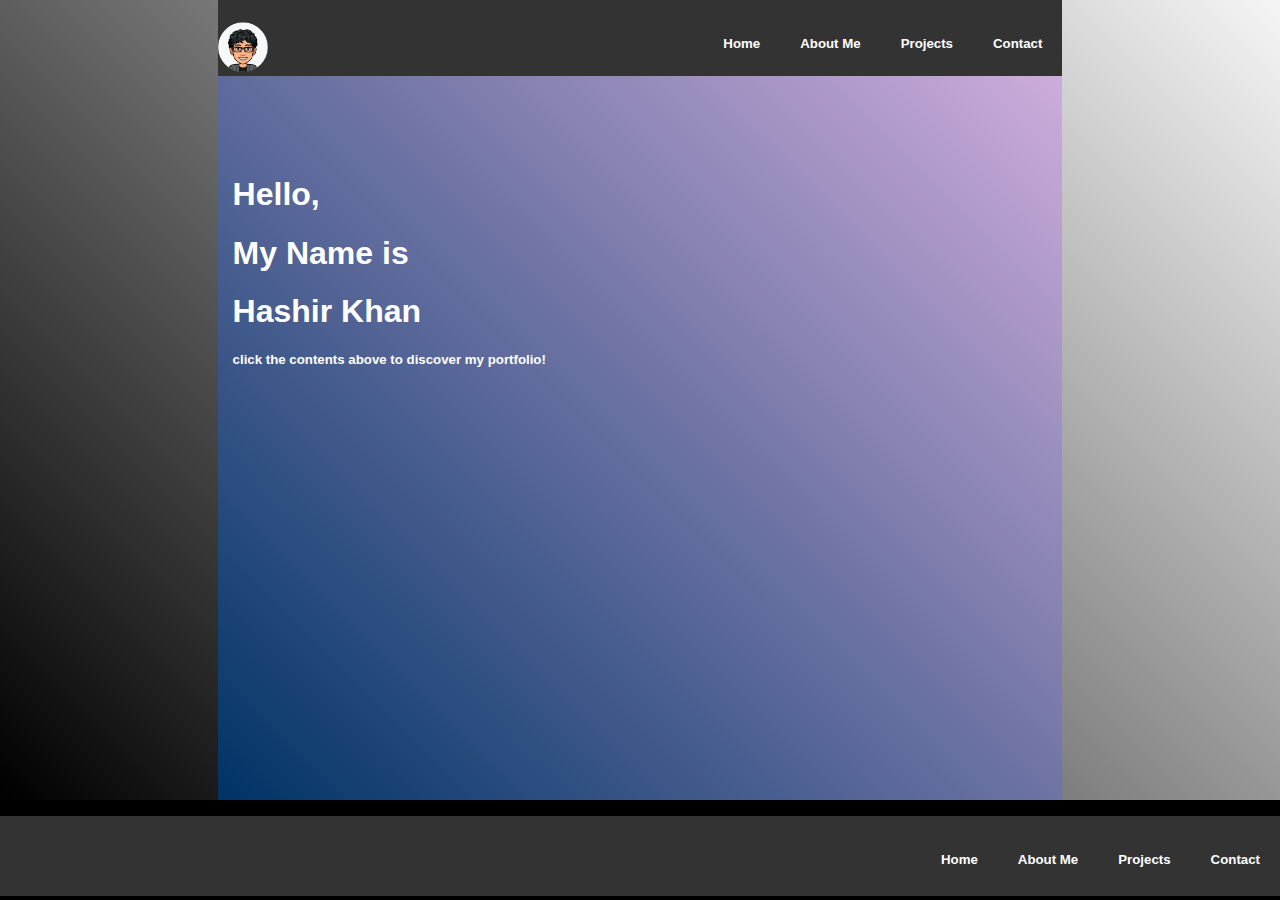
==== index.html @ 6ea49872 "renamed the maincode file to index.html" ====
<!--Hashir Khan-->
<!--100911091-->
<!--Assignment 1-->
<!DOCTYPE html>
<html>
<head>
    <meta charset='utf-8'>
    <link rel='stylesheet' type='text/css' media='screen' href='style.css'>
    <meta name="viewport" content="width=device-width">
    <!-- full-size monitor style sheet-->
    <link href="fluid.css" rel="stylesheet" type="text/css" media="only screen and (min-width:960px)">
    <!-- tablet style sheet-->
    <link href="tablet.css" rel="stylesheet" type="text/css" media="only screen and (min-width:481px) and (max-width:960px)">
    <!-- phone style sheet-->
    <link href="phone.css" rel="stylesheet" type="text/css" media="only screen and (max-width:480px)">
</head>
<body>
    <header>
        <div id="wrapper">
            <nav>
                <h5>
                    <a href="contact.html">Contact</a>
                    <a href="projects.html">Projects</a>
                    <a href="aboutme.html">About Me</a>
                    <a href="Main Code.html">Home</a>
                </h5>
                <img src="image.png" width="50px" height="50px">
            </nav>
            <div class="home-container">
                <div>
                  <h1>Hello, <span></span></h1>
                  <h1>My Name is <span></span></h1>
                  <h1>Hashir Khan <span></span></h1>
                </div>
            </div>
            <div class="content-container">
                <h5>click the contents above to discover my portfolio!</h5>
            </div>
        </div>
    </header>
    <div id="footer">
        <p></p>
        <nav>
            <h5>
                <a href="contact.html">Contact</a>
                <a href="projects.html">Projects</a>
                <a href="aboutme.html">About Me</a>
                <a href="Main Code.html">Home</a>
            </h5>
        </nav>
    </div>
</body>
</html>
---- style.css ----
@charset "UTF-8"; /* CSS Document */ 
/* The body tag style applies to all elements on the page */ 
body 
{ 
    font-family: Arial, sans-serif;
    margin: 0;
    padding: 0;
} 
/* The wrapper ID style is used with a div tag to provide a 960px wide page */ 
#wrapper 
{ 
    overflow: hidden;
    background: linear-gradient(45deg, #003366, #D7B2E1);
    width: 100%;
    min-height: 800px;
    margin-left: auto; 
    margin-right: auto; 
} 
/* The right-column ID style is floated right */ 
#right-column 
{ 
    float: right; 
    width: 600px;
    height: 600px; 
    background-color:LightGray; 
    border-radius: 10px;
} 
/* The left-column ID style is floated left */ 
#left-column 
{ 
    margin-right: 10px;
    animation: txtanimation 3s ease-in-out;
    overflow: hidden;
    float: left; 
    width: 360px;
    background-color:silver; 
    height:750px; 
    border-radius: 10px;
} 
/* Defining a style for a set of tags separated by commas applies the style to all tags */ 
h1,h2,h3,h4,h5,h6,p,li 
{ 
    margin-left:15px; 
} 
/* Advanced Web design relies on class or ID styles, never tables */ 
.box 
{ 
    height: 150px; 
    width: 150px;
    float: left; 
    background-color:tan; 
    margin: 15px; 
    opacity:.5; 
    border-radius: 10px;
} 
/* The following pseudo-class applies to the box class when in a hovered state */ 
.box:hover 
{ 
    background-color:white; 
    opacity:1; 
    border-radius: 10px;
} 
/* This clear class style terminates float */ 
.clear
{ 
    clear: both; 
}
header,footer{
    background: linear-gradient(45deg, black, whitesmoke);
    color: #FFFFFF;
}
aside{
    background-color: beige;
    float: right;
    width: 200px;
    padding: 5px;
    margin: 5px;
    border-radius: 10px;
}
#aboutme{
    width: 100%;
    max-width: 200px;
    margin: 0 auto;
}
#aboutme img {
    width: 100%;
    max-width: 200px;
    height: auto;
    border-radius: 10px;
}
#aboutme-video-container {
    display: flex;
    justify-content: space-between;
    align-items: center;
    padding: 20px;
    border-radius: 10px;
    animation: videoabtmeanimation 5s ease-in-out
}
#aboutme-video-container video {
    width: 60%;
    max-width: 600px;
    height: auto;
    border-radius: 10px;
}
.aboutmetxt{
    animation: contentanimation 5s ease-in-out;
}
figure{
    width: 200px;
    height: 200px;
    margin: 0 auto;
    padding: 0px;
    background-color: rgb(63, 58, 58);
    border-radius: 10px;
}
figurecaption{
    position: bottom;
    background-color: black;
    color: wheat;
}
nav {
    background-color: #333;
    overflow: hidden;
}
nav a {
    float: right;
    color: white;
    text-align: center;
    padding: 14px 20px;
    text-decoration: none;
    border-radius: 10px;
}
nav a:hover {
    background-color: #ddd;
    color: black;
    animation: navanimation 3s infinite, ease-in-out;
    border-radius: 10px;
}
video{
    width: 400px;
    padding: 15px;
    background-color:black;
    border: whitesmoke;
    box-shadow: 2px 2px 2px black;
    display: block;
    margin: 20px auto;
    border-radius: 10px;
}
img{
    border-radius: 10px;
}
.home-container{
    margin-top: 100px;
    animation: txtanimation 3s ease-in-out;
}
.content-container{
    animation: contentanimation 5s ease-in-out;
}
.feedback-container{
    animation: feedbackanimation 5s ease-in-out;
    overflow: hidden;
}
@keyframes navanimation{
    0% {background-color: white}
    50% {background-color: grey; transform: translateY(2px) scale(1.1);}
    100% {background-color: white;}
}
@keyframes txtanimation{
    0% {transform: translateX(-250px);}
    100% {transform: translateX(0px);}
}
@keyframes contentanimation{
    0% {opacity: 0;}
    100% {opacity: 1;}
}
@keyframes videoabtmeanimation{
    0% {transform: translateY(550px);}
    100% {transform: translateY(0px);}
}
@keyframes boxanimation{
    0% {background-color: white}
    50% {background-color: grey; transform: translateY(2px) scale(1.1);}
    100% {background-color: white;}
}
@keyframes feedbackanimation{
    0% {opacity: 0; transform: translateY(20px);}
    100% {opacity: 1; transform: translateY(0px);}
}
---- fluid.css ----
@charset "UTF-8";
body
{
background-color: black;
font-family: Verdana, Geneva, Arial, sans-serif;
padding:0px;
margin:0px;
}
h1,h2,h3,h4,h5,h6,p,li
{
    margin-left:15px;
    }
    #wrapper
    {
    width: 66%;
    height: 800px;
    margin-left: auto;
    margin-right: auto;
    background-color:LightSlateGrey;
    }
    #right-column
    {
    float: right;
    width: 66%;
    height: 600px;
    background-color:LightGray;
    }
    #left-column
    {
    float: left;
    width: 33%;
    background-color:silver;
    height:730px;
    }
    #footer
    {
    background-color: #333;
    color: #333;
    height:80px;
    }
    /* Advanced Web design relies on class or ID styles, never tables */ 
.box 
{ 
    height: 150px; 
    width: 150px;
    float: left; 
    background-color:tan; 
    margin: 15px; 
    opacity:.5; 
} 
/* The following pseudo-class applies to the box class when in a hovered state */ 
.box:hover 
{ 
    background-color:white; 
    opacity:1; 
} 
    .clear
    {
        clear: both;
}
---- tablet.css ----
@charset "UTF-8";
html{
    margin: 0;
    padding: 0;
    height: 100%;
}
body {
font-family: Verdana, Geneva, Arial, sans-serif;
padding:0px;
margin:0px;
}
h1,h2,h3,h4,h5,h6,p,li {
margin-left:15px;
margin-top:0px;
}
#wrapper {width: 100%;
min-height: 800px;
margin-left: auto;
margin-right: auto;
background-color:DarkGrey;
}
#right-column {
float: none;
height: 600px;
background-color: DarkOrange;
}
#left-column
    {
    float: left;
    width: 37%;
    background-color:silver;
    height:730px;
    }

/* Advanced Web design relies on class or ID styles, never tables */ 
.box 
{ 
    height: 150px; 
    width: 150px;
    float: left; 
    background-color:tan; 
    margin: 15px; 
    opacity:.5; 
} 
/* The following pseudo-class applies to the box class when in a hovered state */ 
.box:hover 
{ 
    background-color:white; 
    opacity:1; 
} 
.clear{
clear: both;
}
---- phone.css ----
@media only screen and (max-width : 480px) {
html{
    margin: 0;
    padding: 0;
    height: 100%;
}
body {
font-family: Verdana, Geneva, Arial, sans-serif;
padding:0px;
margin:0px;
}
h1,h2,h3,h4,h5,h6,p,li {
margin-left:15px;
margin-top:0px;
}
#wrapper {width: 100%;
}
#right-column {
width:100%;
float: none;
min-height: 1200px;
background-color: DarkOrange;
}
#left-column
    {
    float: left;
    width: 37%;
    background-color:silver;
    height:734px;
    }

#banner{
height:100px;
background-color:black;
}
/* Advanced Web design relies on class or ID styles, never tables */ 
.box 
{ 
    height: 150px; 
    width: 150px;
    float: left; 
    background-color:tan; 
    margin: 15px; 
    opacity:.5; 
} 
/* The following pseudo-class applies to the box class when in a hovered state */ 
.box:hover 
{ 
    background-color:white; 
    opacity:1; 
} 

}
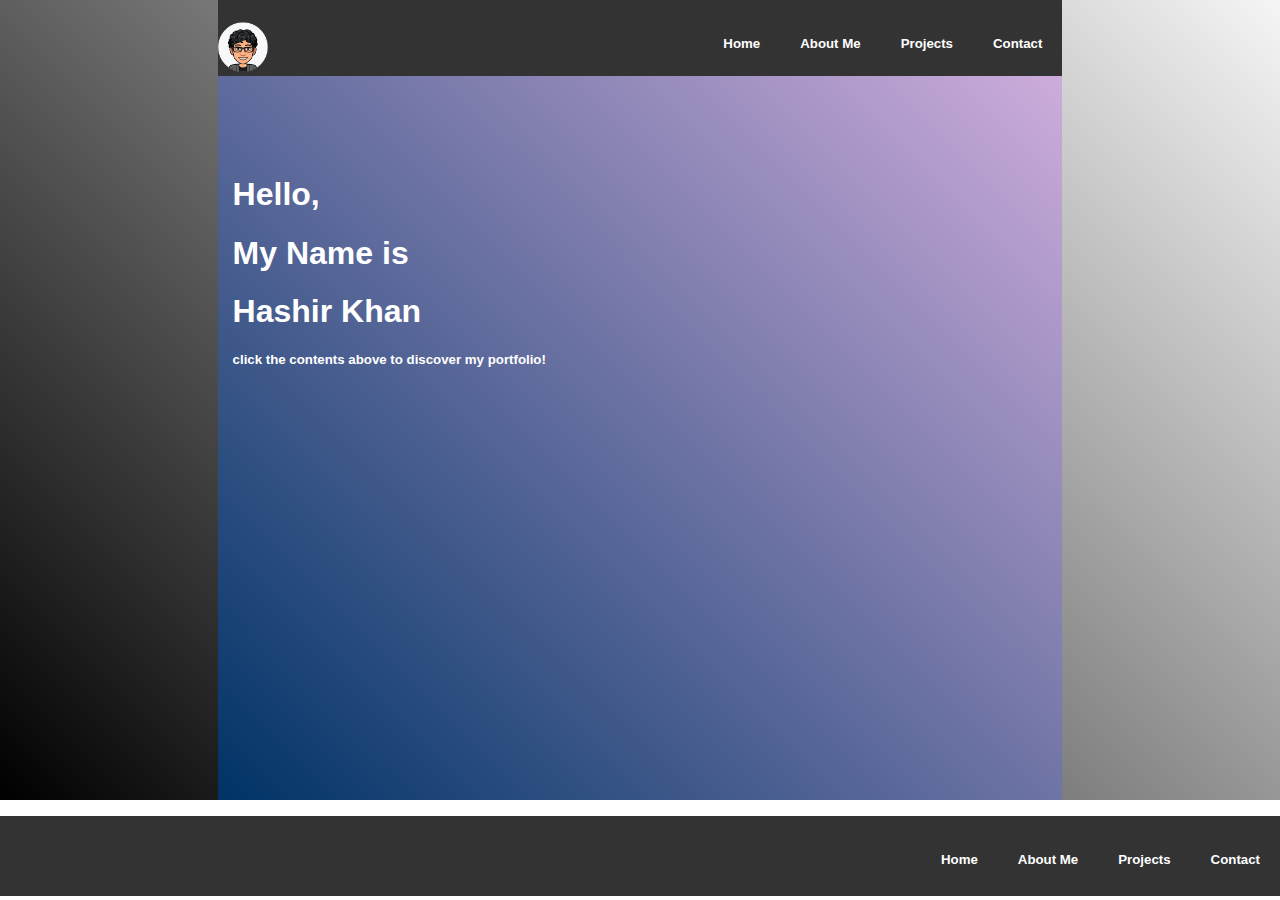
==== commit 8ec0feba: "made comments on index.html" ====
--- a/index.html
+++ b/index.html
@@ -2,9 +2,11 @@
 <!--100911091-->
 <!--Assignment 1-->
 <!DOCTYPE html>
-<html>
+<html lang="en">
 <head>
+    <!--Meta charset defines the character set-->
     <meta charset='utf-8'>
+    <title>Home Page for portfolio</title>
     <link rel='stylesheet' type='text/css' media='screen' href='style.css'>
     <meta name="viewport" content="width=device-width">
     <!-- full-size monitor style sheet-->
@@ -15,17 +17,20 @@
     <link href="phone.css" rel="stylesheet" type="text/css" media="only screen and (max-width:480px)">
 </head>
 <body>
+    <!--Header section of the website-->
     <header>
         <div id="wrapper">
+            <!--Navigation bar that has links to other pages-->
             <nav>
                 <h5>
                     <a href="contact.html">Contact</a>
                     <a href="projects.html">Projects</a>
                     <a href="aboutme.html">About Me</a>
-                    <a href="Main Code.html">Home</a>
+                    <a href="index.html">Home</a>
                 </h5>
-                <img src="image.png" width="50px" height="50px">
+                <img src="image.png" width="50" height="50" alt="image of bitmoji">
             </nav>
+            <!--container for the main text for the home page-->
             <div class="home-container">
                 <div>
                   <h1>Hello, <span></span></h1>
@@ -33,19 +38,22 @@
                   <h1>Hashir Khan <span></span></h1>
                 </div>
             </div>
+            <!--container for the smaller text for the home page-->
             <div class="content-container">
                 <h5>click the contents above to discover my portfolio!</h5>
             </div>
         </div>
     </header>
+    <!--Footer at the bottom of the page-->
     <div id="footer">
         <p></p>
+        <!--nav bar at bottom of page-->
         <nav>
             <h5>
                 <a href="contact.html">Contact</a>
                 <a href="projects.html">Projects</a>
                 <a href="aboutme.html">About Me</a>
-                <a href="Main Code.html">Home</a>
+                <a href="index.html">Home</a>
             </h5>
         </nav>
     </div>
--- a/style.css
+++ b/style.css
@@ -1,12 +1,16 @@
-@charset "UTF-8"; /* CSS Document */ 
-/* The body tag style applies to all elements on the page */ 
+/*Hashir Khan*/
+/*100911091*/
+/*Assignment1*/
+/* Style CSS*/ 
+@charset "UTF-8";
+/* Body Tag that is used for the entire webpage*/ 
 body 
 { 
     font-family: Arial, sans-serif;
     margin: 0;
     padding: 0;
 } 
-/* The wrapper ID style is used with a div tag to provide a 960px wide page */ 
+/* Wrapper tag that is used to create a middle section and uses a linear-gradient for color*/ 
 #wrapper 
 { 
     overflow: hidden;
@@ -16,16 +20,7 @@
     margin-left: auto; 
     margin-right: auto; 
 } 
-/* The right-column ID style is floated right */ 
-#right-column 
-{ 
-    float: right; 
-    width: 600px;
-    height: 600px; 
-    background-color:LightGray; 
-    border-radius: 10px;
-} 
-/* The left-column ID style is floated left */ 
+/* The left-column tag that is used to make a column on the left*/ 
 #left-column 
 { 
     margin-right: 10px;
@@ -37,12 +32,12 @@
     height:750px; 
     border-radius: 10px;
 } 
-/* Defining a style for a set of tags separated by commas applies the style to all tags */ 
+/*makes all the following tags have a margin from the left*/ 
 h1,h2,h3,h4,h5,h6,p,li 
 { 
     margin-left:15px; 
 } 
-/* Advanced Web design relies on class or ID styles, never tables */ 
+/*The box tag that is useed to make a box*/ 
 .box 
 { 
     height: 150px; 
@@ -53,41 +48,19 @@
     opacity:.5; 
     border-radius: 10px;
 } 
-/* The following pseudo-class applies to the box class when in a hovered state */ 
+/*pseudo class for when hovering over box*/ 
 .box:hover 
 { 
     background-color:white; 
     opacity:1; 
     border-radius: 10px;
-} 
-/* This clear class style terminates float */ 
-.clear
-{ 
-    clear: both; 
 }
+/*header and footer tag with a linear gradient color*/
 header,footer{
     background: linear-gradient(45deg, black, whitesmoke);
     color: #FFFFFF;
 }
-aside{
-    background-color: beige;
-    float: right;
-    width: 200px;
-    padding: 5px;
-    margin: 5px;
-    border-radius: 10px;
-}
-#aboutme{
-    width: 100%;
-    max-width: 200px;
-    margin: 0 auto;
-}
-#aboutme img {
-    width: 100%;
-    max-width: 200px;
-    height: auto;
-    border-radius: 10px;
-}
+/*aboutme-video-container tag that puts space between the video and the about me image and makes sure they're aligned with one another*/
 #aboutme-video-container {
     display: flex;
     justify-content: space-between;
@@ -96,32 +69,28 @@
     border-radius: 10px;
     animation: videoabtmeanimation 5s ease-in-out
 }
+/*tag that sets the video's dimensions inside of the aboutmevideocontainer*/
 #aboutme-video-container video {
-    width: 60%;
+    width: 70%;
     max-width: 600px;
     height: auto;
     border-radius: 10px;
 }
+/*tag that animates the text to fade in*/
 .aboutmetxt{
     animation: contentanimation 5s ease-in-out;
 }
-figure{
-    width: 200px;
-    height: 200px;
-    margin: 0 auto;
-    padding: 0px;
-    background-color: rgb(63, 58, 58);
-    border-radius: 10px;
-}
-figurecaption{
-    position: bottom;
-    background-color: black;
-    color: wheat;
-}
+/*sets the dimensions of the aboutme image*/
+.aboutmeimg {
+    width: 70%;
+    height: 70%;
+  }
+/*sets color of nav bar*/
 nav {
     background-color: #333;
     overflow: hidden;
 }
+/*sets the properties in the nav bar*/
 nav a {
     float: right;
     color: white;
@@ -130,12 +99,14 @@
     text-decoration: none;
     border-radius: 10px;
 }
+/*when you hover over the properties in the navbar*/
 nav a:hover {
     background-color: #ddd;
     color: black;
     animation: navanimation 3s infinite, ease-in-out;
     border-radius: 10px;
 }
+/*sets the visual look of the video*/
 video{
     width: 400px;
     padding: 15px;
@@ -146,42 +117,46 @@
     margin: 20px auto;
     border-radius: 10px;
 }
+/*border radius on image to make it look better*/
 img{
     border-radius: 10px;
 }
+/*animation on text*/
 .home-container{
     margin-top: 100px;
     animation: txtanimation 3s ease-in-out;
 }
+/*animation on text*/
 .content-container{
     animation: contentanimation 5s ease-in-out;
 }
+/*animation on the feedback page*/
 .feedback-container{
     animation: feedbackanimation 5s ease-in-out;
     overflow: hidden;
 }
+/*using keyframes to create the animation*/
 @keyframes navanimation{
     0% {background-color: white}
     50% {background-color: grey; transform: translateY(2px) scale(1.1);}
     100% {background-color: white;}
 }
+/*using keyframes to create the animation*/
 @keyframes txtanimation{
     0% {transform: translateX(-250px);}
     100% {transform: translateX(0px);}
 }
+/*using keyframes to create the animation*/
 @keyframes contentanimation{
     0% {opacity: 0;}
     100% {opacity: 1;}
 }
+/*using keyframes to create the animation*/
 @keyframes videoabtmeanimation{
     0% {transform: translateY(550px);}
     100% {transform: translateY(0px);}
 }
-@keyframes boxanimation{
-    0% {background-color: white}
-    50% {background-color: grey; transform: translateY(2px) scale(1.1);}
-    100% {background-color: white;}
-}
+/*using keyframes to create the animation*/
 @keyframes feedbackanimation{
     0% {opacity: 0; transform: translateY(20px);}
     100% {opacity: 1; transform: translateY(0px);}
--- a/fluid.css
+++ b/fluid.css
@@ -1,46 +1,37 @@
+/*Hashir Khan*/
+/*100911091*/
+/*Assignment1*/
+/* Fluid CSS*/ 
 @charset "UTF-8";
-body
-{
-background-color: black;
-font-family: Verdana, Geneva, Arial, sans-serif;
-padding:0px;
-margin:0px;
+/* Body Tag that is used for the entire webpage*/ 
+body{
+    font-family: Arial, sans-serif;
+    margin: 0;
+    padding: 0;
 }
-h1,h2,h3,h4,h5,h6,p,li
-{
-    margin-left:15px;
-    }
-    #wrapper
-    {
+/* Wrapper tag that is used to create a section that changes based on the screen size*/ 
+#wrapper{
     width: 66%;
     height: 800px;
     margin-left: auto;
     margin-right: auto;
     background-color:LightSlateGrey;
-    }
-    #right-column
-    {
-    float: right;
-    width: 66%;
-    height: 600px;
-    background-color:LightGray;
-    }
-    #left-column
-    {
+}
+/* The left-column tag that is used to make a column on the left*/ 
+#left-column{
     float: left;
     width: 33%;
     background-color:silver;
     height:730px;
-    }
-    #footer
-    {
+}
+/*footer tag to set the color and height of the footer*/
+#footer{
     background-color: #333;
     color: #333;
     height:80px;
     }
-    /* Advanced Web design relies on class or ID styles, never tables */ 
-.box 
-{ 
+/*box tag that makes a box*/ 
+.box{ 
     height: 150px; 
     width: 150px;
     float: left; 
@@ -48,13 +39,8 @@
     margin: 15px; 
     opacity:.5; 
 } 
-/* The following pseudo-class applies to the box class when in a hovered state */ 
-.box:hover 
-{ 
+/*pseudo class for when hovering over box*/ 
+.box:hover{ 
     background-color:white; 
     opacity:1; 
-} 
-    .clear
-    {
-        clear: both;
 }--- a/tablet.css
+++ b/tablet.css
@@ -1,29 +1,32 @@
+/*Hashir Khan*/
+/*100911091*/
+/*Assignment1*/
+/* Tablet CSS*/ 
 @charset "UTF-8";
 html{
     margin: 0;
     padding: 0;
     height: 100%;
 }
+/* Body Tag that is used for the entire webpage*/ 
 body {
 font-family: Verdana, Geneva, Arial, sans-serif;
 padding:0px;
 margin:0px;
 }
+/*makes all the following tags have a margin from the left and none from the top*/ 
 h1,h2,h3,h4,h5,h6,p,li {
 margin-left:15px;
 margin-top:0px;
 }
+/* Wrapper tag that is used to create a section that changes based on the screen size*/ 
 #wrapper {width: 100%;
 min-height: 800px;
 margin-left: auto;
 margin-right: auto;
 background-color:DarkGrey;
 }
-#right-column {
-float: none;
-height: 600px;
-background-color: DarkOrange;
-}
+/* The left-column tag that is used to make a column on the left*/ 
 #left-column
     {
     float: left;
@@ -31,8 +34,7 @@
     background-color:silver;
     height:730px;
     }
-
-/* Advanced Web design relies on class or ID styles, never tables */ 
+/*The box tag that is useed to make a box*/ 
 .box 
 { 
     height: 150px; 
@@ -42,12 +44,9 @@
     margin: 15px; 
     opacity:.5; 
 } 
-/* The following pseudo-class applies to the box class when in a hovered state */ 
+/*pseudo class for when hovering over box*/
 .box:hover 
 { 
     background-color:white; 
     opacity:1; 
-} 
-.clear{
-clear: both;
 }--- a/phone.css
+++ b/phone.css
@@ -1,53 +1,40 @@
+/*Hashir Khan*/
+/*100911091*/
+/*Assignment1*/
+/* Phone CSS*/ 
 @media only screen and (max-width : 480px) {
-html{
-    margin: 0;
-    padding: 0;
-    height: 100%;
-}
-body {
-font-family: Verdana, Geneva, Arial, sans-serif;
-padding:0px;
-margin:0px;
-}
-h1,h2,h3,h4,h5,h6,p,li {
-margin-left:15px;
-margin-top:0px;
-}
-#wrapper {width: 100%;
-}
-#right-column {
-width:100%;
-float: none;
-min-height: 1200px;
-background-color: DarkOrange;
-}
-#left-column
-    {
-    float: left;
-    width: 37%;
-    background-color:silver;
-    height:734px;
+    /* Body Tag that is used for the entire webpage*/ 
+    body{
+    font-family: Verdana, Geneva, Arial, sans-serif;
+    padding:0px;
+    margin:0px;
     }
-
-#banner{
-height:100px;
-background-color:black;
-}
-/* Advanced Web design relies on class or ID styles, never tables */ 
-.box 
-{ 
-    height: 150px; 
-    width: 150px;
-    float: left; 
-    background-color:tan; 
-    margin: 15px; 
-    opacity:.5; 
-} 
-/* The following pseudo-class applies to the box class when in a hovered state */ 
-.box:hover 
-{ 
-    background-color:white; 
-    opacity:1; 
-} 
-
+    /*makes all the following tags have a margin from the left and none from the top*/ 
+    h1,h2,h3,h4,h5,h6,p,li{
+    margin-left:15px;
+    margin-top:0px;
+    }
+    /* Wrapper tag that is used to create a section that changes based on the screen size*/ 
+    #wrapper {width: 100%;
+    }
+    #left-column{
+        float: left;
+        width: 37%;
+        background-color:silver;
+        height:734px;
+    }
+    /*The box tag that is useed to make a box*/ 
+    .box{ 
+        height: 100px; 
+        width: 100px;
+        float: left; 
+        background-color:tan; 
+        margin: 15px; 
+        opacity:.5; 
+    } 
+    /*pseudo class for when hovering over box*/
+    .box:hover{ 
+        background-color:white; 
+        opacity:1; 
+    } 
 }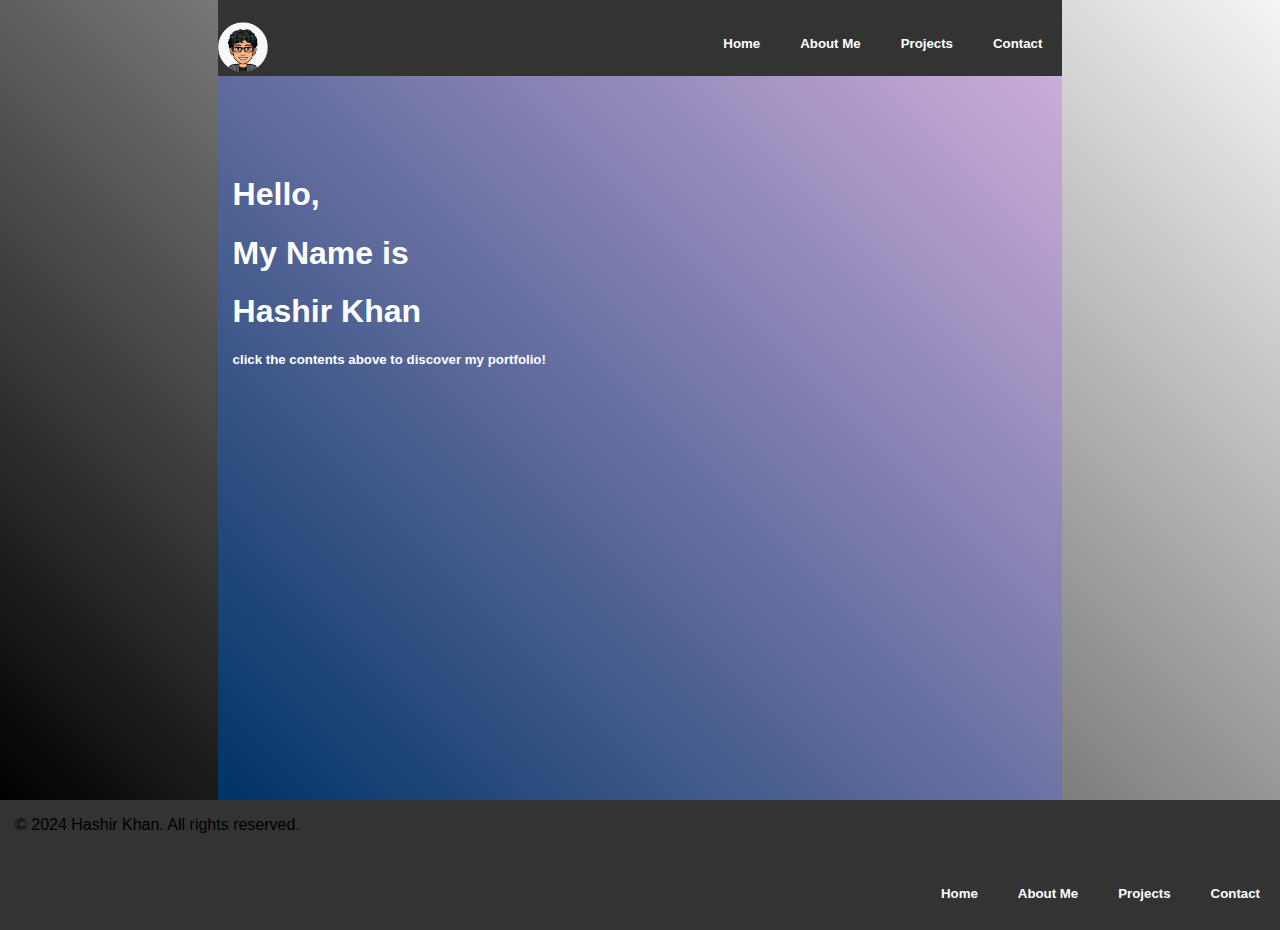
==== commit ccc7d977: "added copyright" ====
--- a/index.html
+++ b/index.html
@@ -1,6 +1,7 @@
 <!--Hashir Khan-->
 <!--100911091-->
 <!--Assignment 1-->
+<!--index.html-->
 <!DOCTYPE html>
 <html lang="en">
 <head>
@@ -44,9 +45,9 @@
             </div>
         </div>
     </header>
+    <p>&copy; 2024 Hashir Khan. All rights reserved.</p> 
     <!--Footer at the bottom of the page-->
     <div id="footer">
-        <p></p>
         <!--nav bar at bottom of page-->
         <nav>
             <h5>
--- a/style.css
+++ b/style.css
@@ -6,6 +6,7 @@
 /* Body Tag that is used for the entire webpage*/ 
 body 
 { 
+    background-color: #333;
     font-family: Arial, sans-serif;
     margin: 0;
     padding: 0;
@@ -45,6 +46,7 @@
     float: left; 
     background-color:tan; 
     margin: 15px; 
+    margin-bottom: 20px;
     opacity:.5; 
     border-radius: 10px;
 } 
--- a/fluid.css
+++ b/fluid.css
@@ -5,6 +5,7 @@
 @charset "UTF-8";
 /* Body Tag that is used for the entire webpage*/ 
 body{
+    background-color: #333;
     font-family: Arial, sans-serif;
     margin: 0;
     padding: 0;
@@ -37,6 +38,7 @@
     float: left; 
     background-color:tan; 
     margin: 15px; 
+    margin-bottom: 20px;
     opacity:.5; 
 } 
 /*pseudo class for when hovering over box*/ 
--- a/tablet.css
+++ b/tablet.css
@@ -3,13 +3,9 @@
 /*Assignment1*/
 /* Tablet CSS*/ 
 @charset "UTF-8";
-html{
-    margin: 0;
-    padding: 0;
-    height: 100%;
-}
 /* Body Tag that is used for the entire webpage*/ 
 body {
+background-color: #333;
 font-family: Verdana, Geneva, Arial, sans-serif;
 padding:0px;
 margin:0px;
@@ -42,6 +38,7 @@
     float: left; 
     background-color:tan; 
     margin: 15px; 
+    margin-bottom: 20px;
     opacity:.5; 
 } 
 /*pseudo class for when hovering over box*/
--- a/phone.css
+++ b/phone.css
@@ -5,6 +5,7 @@
 @media only screen and (max-width : 480px) {
     /* Body Tag that is used for the entire webpage*/ 
     body{
+    background-color: #333;
     font-family: Verdana, Geneva, Arial, sans-serif;
     padding:0px;
     margin:0px;
@@ -25,12 +26,16 @@
     }
     /*The box tag that is useed to make a box*/ 
     .box{ 
-        height: 100px; 
-        width: 100px;
+        height: 50px; 
+        width: 50px;
         float: left; 
         background-color:tan; 
         margin: 15px; 
+        padding: 30px;
         opacity:.5; 
+        overflow: hidden;
+        justify-content: center;
+        align-items: center;
     } 
     /*pseudo class for when hovering over box*/
     .box:hover{ 
